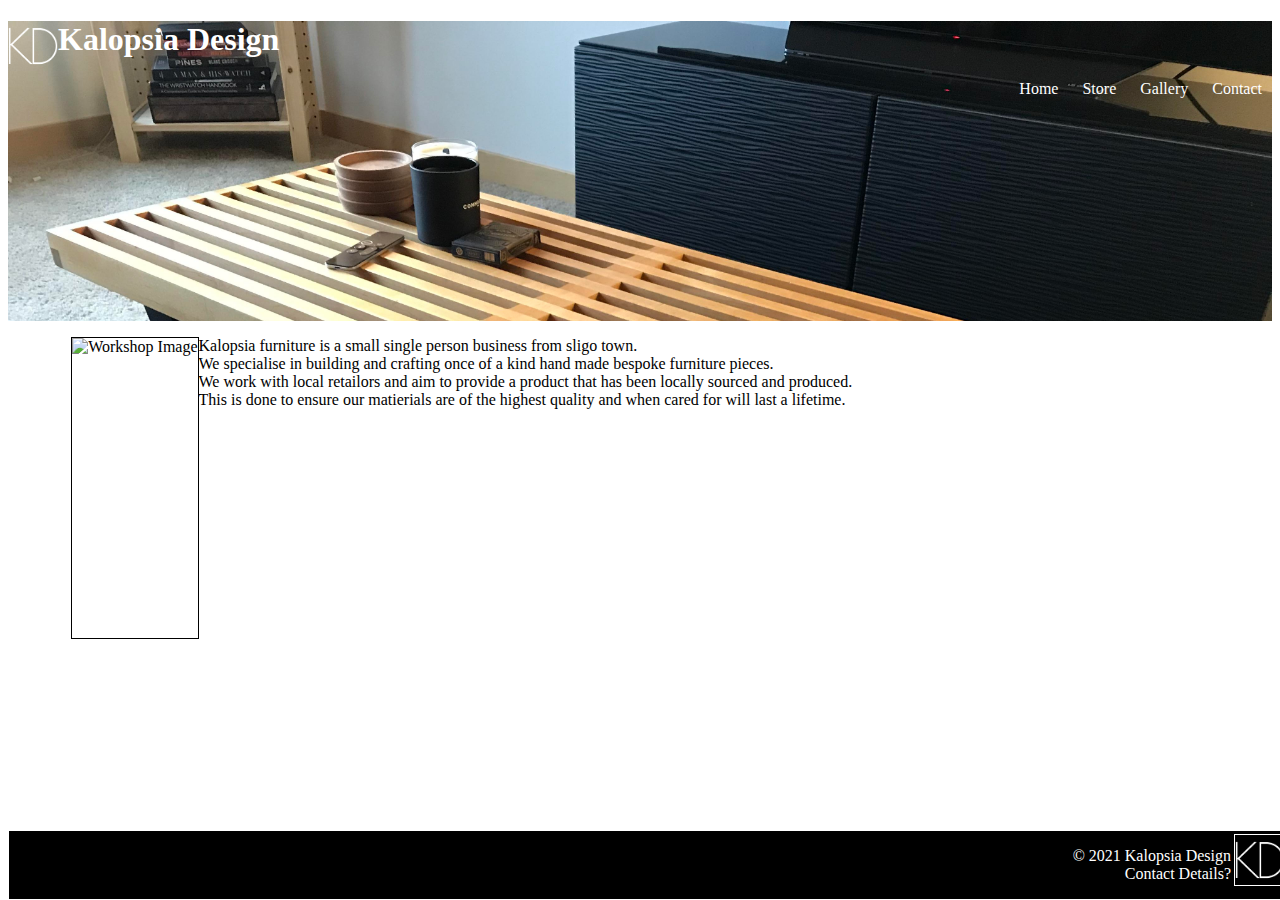
==== index.html @ 6f73cb67 "Update 1" ====
<!DOCTYPE HTML>

<html lang="en">
    <head>
        <meta charset="utf-8" /> 
        <meta name="description" content="Kalopsia Design Home">
        <meta name="Keywords" content="Kalopsia, Design, Furniture, Sligo">
        <link rel="stylesheet" type="text/css" href="styles/styles.css"/>
        <title>Kalopsia Design</title>                     
    </head>
    <body>
        
        <header><img style="float: left; height: 50px; width: 50px" src="images/KalopsiaLogoWhite.png" alt="logo" /><h1>Kalopsia Design
            </h1>
            
                        <nav>
                <ul> <!Unordered List>
                    <li id="active"> <a href="index.html">Home</a> </li>
                    <li> <a href="store.html">Store</a> </li>
                    <li> <a href="gallery.html">Gallery</a> </li>
                    <li> <a href="contact.html">Contact</a> </li>
                </ul>
            </nav>
        </header>

        
        <main>
            <img style="float: left; height: 300px;" src="" alt="Workshop Image" />
            <p> Kalopsia furniture is a small single person business from sligo town.<br>
            We specialise in building and crafting once of a kind hand made bespoke furniture pieces.<br>
            We work with local retailors and aim to provide a product that has been locally sourced and produced.<br>
            This is done to ensure our matierials are of the highest quality and when cared for will last a lifetime.</p>
            
        </main>
        
            <footer>
                <img style="float: right; height: 50px; width: 50px" src="images/KalopsiaLogoWhite.png" alt="logo" />
            <p>&copy; 2021 Kalopsia Design<br>Contact Details?</p>
            </footer>
        
    </body>


</html>
---- styles/styles.css ----
body
{
    font: less;
}

header
{
    background-image: url(../images/placeholder_header.jpg);
    background-repeat: no-repeat;
    background-size: cover;
    height: 300px;
    color: white;
}

header nav
{
    text-align: end;
    bottom: 0px;
}

nav ul li
{
    color: white;
    list-style-type: none;
    display: inline;
    padding: 10px;
}

nav ul li a
{
    color: white;    
    text-decoration: none;
}

main
{
    padding-left: 5%;
    padding-right: 5%;
}

main img
{
    border: 1px solid black;
}
footer
{
    background-color: black;
    color: white;
    text-align: end;
    padding: 0px;
    bottom: 0px;
    clear: both;
    border: 1px solid;
    padding: 0;
    position: fixed;
    margin: 0;
    bottom: 0;
    width: 100%;
}
footer img
{
    border: 1px solid white;
    margin: 3px;
}


table
{
    margin-top: 30px;
    width: 100%;
    border: 1px solid;
    border-color: black;
    background-color: black;
}
table thead
{
    color: white;
    text-align: left;
}
table th tr
{
    border: 1px solid;
    border-color: black;
}
table td
{
    border: 1px solid;
    border-color: black;
    height: 150px;
    text-align: center;
    width: 30%;
}
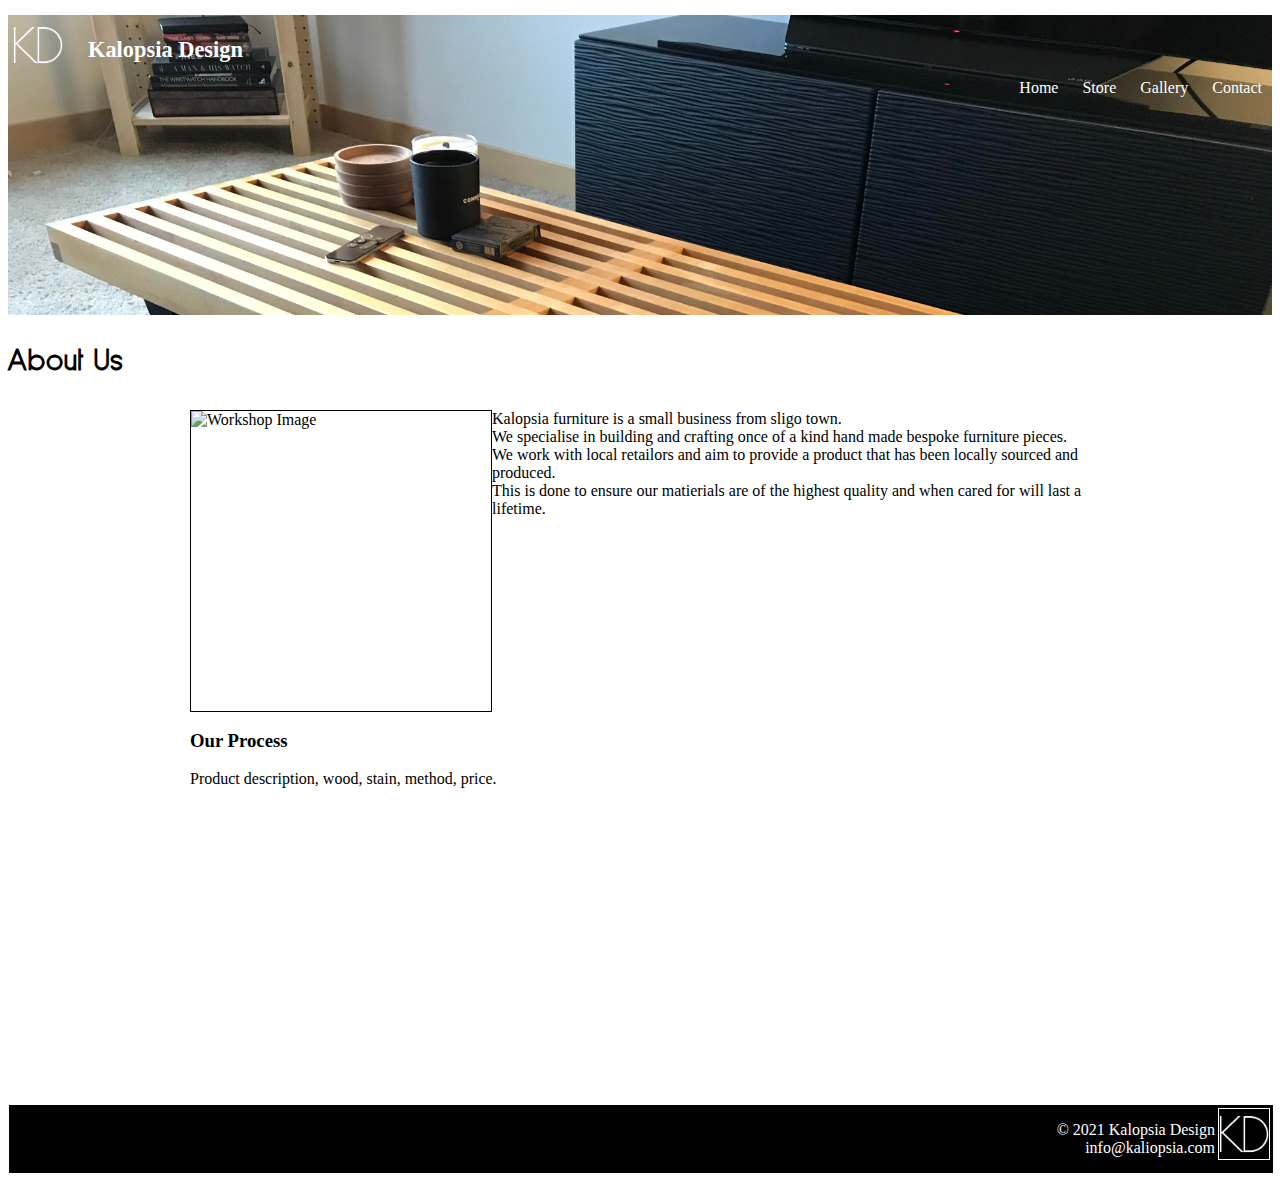
==== commit 234126ff: "update 2" ====
--- a/index.html
+++ b/index.html
@@ -10,7 +10,7 @@
     </head>
     <body>
         
-        <header><img style="float: left; height: 50px; width: 50px" src="images/KalopsiaLogoWhite.png" alt="logo" /><h1>Kalopsia Design
+        <header><img style="float: left; height: 50px; width: 50px; margin: 5px" src="images/KalopsiaLogoWhite.png" alt="logo" /><h1>Kalopsia Design
             </h1>
             
                         <nav>
@@ -25,17 +25,30 @@
 
         
         <main>
-            <img style="float: left; height: 300px;" src="" alt="Workshop Image" />
-            <p> Kalopsia furniture is a small single person business from sligo town.<br>
-            We specialise in building and crafting once of a kind hand made bespoke furniture pieces.<br>
-            We work with local retailors and aim to provide a product that has been locally sourced and produced.<br>
-            This is done to ensure our matierials are of the highest quality and when cared for will last a lifetime.</p>
             
+            <h2>About Us </h2>
+            <section id="frontPage" >
+                <img style="display: block;float: left; height: 300px; width: 300px;" src="" alt="Workshop Image" class="MainImage"/>
+                <p id="frontPage"> Kalopsia furniture is a small business from sligo town.<br>
+                We specialise in building and crafting once of a kind hand made bespoke furniture pieces.<br>
+                We work with local retailors and aim to provide a product that has been locally sourced and produced.<br>
+                This is done to ensure our matierials are of the highest quality and when cared for will last a lifetime.</p>
+            </section>
+            
+            <section>
+                <h3>Our Process</h3>
+                <p>
+                   Product description, wood, stain, method, price.     
+                </p>
+                <iframe width="560" height="300" style="float: left;" src="https://www.youtube.com/embed/jG9lFHI0PdY" title="YouTube video player" frameborder="0" allow="accelerometer; autoplay; clipboard-write; encrypted-media; gyroscope; picture-in-picture" allowfullscreen></iframe>
+                
+            </section>
+        
         </main>
         
             <footer>
                 <img style="float: right; height: 50px; width: 50px" src="images/KalopsiaLogoWhite.png" alt="logo" />
-            <p>&copy; 2021 Kalopsia Design<br>Contact Details?</p>
+            <p>&copy; 2021 Kalopsia Design<br>info@kaliopsia.com</p>
             </footer>
         
     </body>
--- a/styles/styles.css
+++ b/styles/styles.css
@@ -1,6 +1,6 @@
 body
 {
-    font: less;
+    font-family: less;
 }
 
 header
@@ -30,30 +30,52 @@
 {
     color: white;    
     text-decoration: none;
+    font-family: less;
+    image-resolution:snap;
 }
 
-main
+#frontPage
 {
-    padding-left: 5%;
-    padding-right: 5%;
+    height: 300px;
 }
 
-main img
+
+.MainImage
 {
-    border: 1px solid black;
+    border: solid 1px black;
 }
+
+h1
+{
+    font-size: 1.4em;
+    padding-top: 22px;
+    padding-left: 80px;
+}
+
+h2
+{
+    font-family: lessregular;
+    padding-top: 10px;
+    padding-bottom: 10px;
+}
+
+section
+{
+    margin: auto;
+    max-width: 900px;
+    text-align: left;
+    padding-bottom: 1px;
+}
+
 footer
 {
     background-color: black;
     color: white;
     text-align: end;
-    padding: 0px;
     bottom: 0px;
     clear: both;
     border: 1px solid;
-    padding: 0;
-    position: fixed;
-    margin: 0;
+    position: relative;
     bottom: 0;
     width: 100%;
 }
@@ -68,25 +90,75 @@
 {
     margin-top: 30px;
     width: 100%;
-    border: 1px solid;
-    border-color: black;
-    background-color: black;
+    background-color: lightgray;
+    margin-bottom: 20px;
 }
 table thead
 {
     color: white;
     text-align: left;
 }
-table th tr
-{
-    border: 1px solid;
-    border-color: black;
-}
+
 table td
 {
-    border: 1px solid;
-    border-color: black;
-    height: 150px;
+
     text-align: center;
-    width: 30%;
-}+}
+
+#price
+{
+    text-align: end;
+    font-size: 1.2em; 
+}
+
+.images
+{
+    margin: auto;
+    max-width: 900px;
+    display: flex;
+    justify-content: center;
+}
+
+#gallery
+{
+    max-width: 900px;
+    justify-content: center;
+    
+}
+
+#galleryTile
+{
+    float: left;
+    background-color: lightgray;
+    width: 420px;
+    height: 500px;
+    margin: 10px;
+}
+
+#galleryTile img
+{
+    margin: 10px;
+}
+
+#galleryTile p
+{
+    margin: 10px
+}
+
+@font-face {
+    font-family: 'lessregular';
+    src: url('less-webfont.woff') format('woff2'),
+         url('less-webfont.woff') format('woff');
+    font-weight: normal;
+    font-style: normal;
+
+}
+
+@font-face {
+    font-family: 'lesslight';
+    src: url('less-light-webfont.woff2') format('woff2'),
+         url('less-light-webfont.woff') format('woff');
+    font-weight: normal;
+    font-style: normal;
+
+}
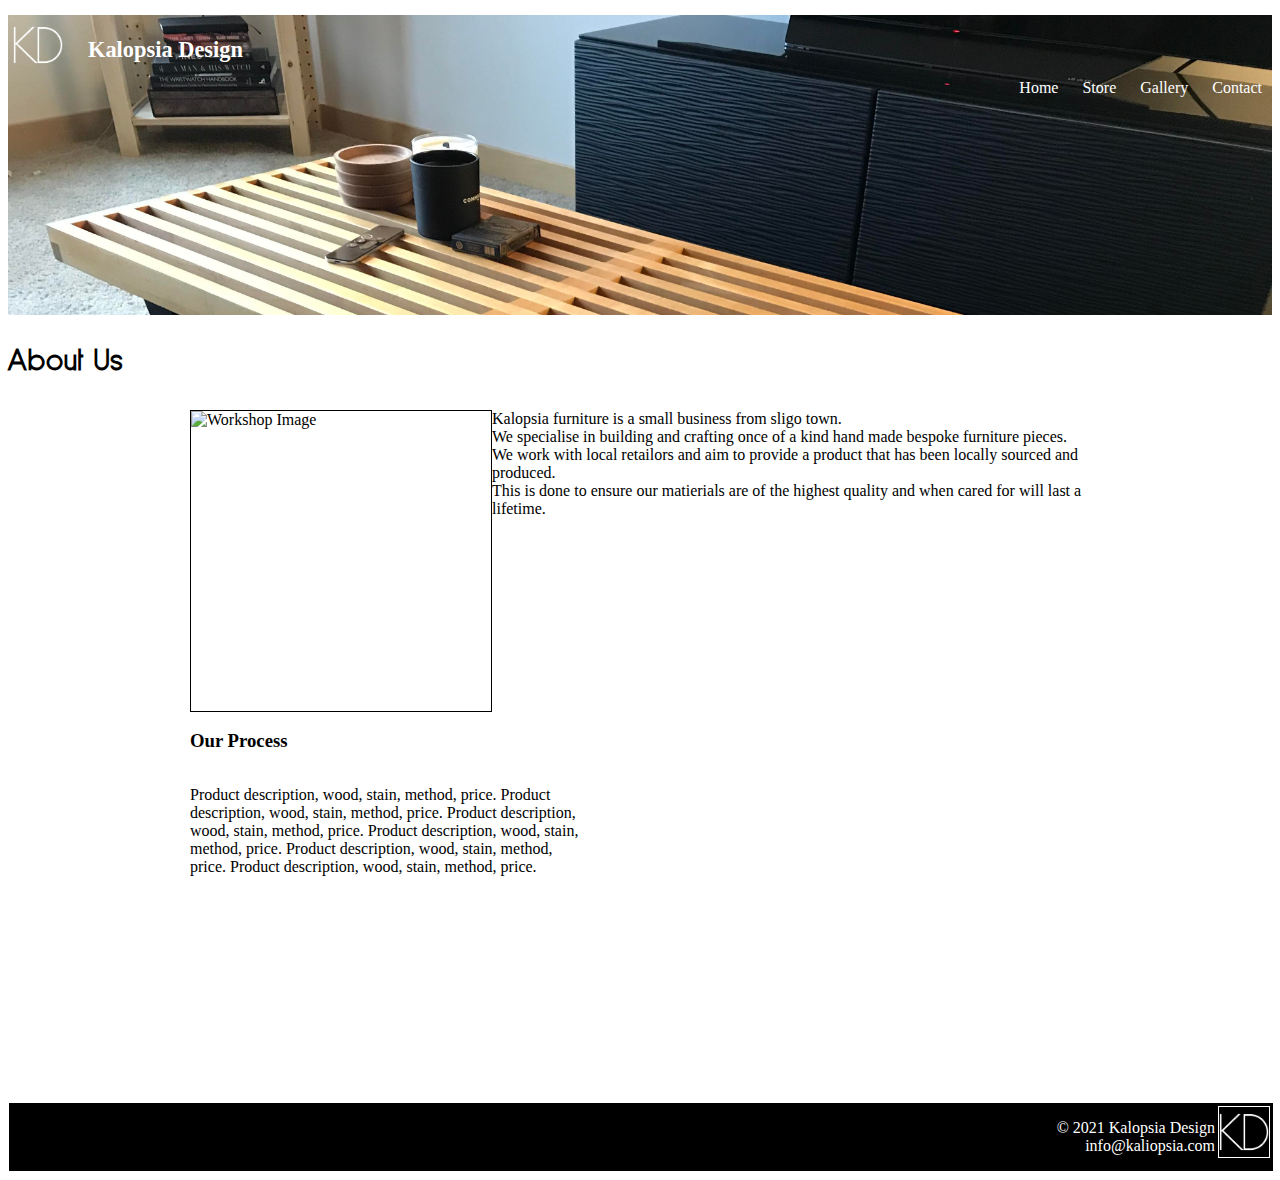
==== commit 02674862: "update 3" ====
--- a/index.html
+++ b/index.html
@@ -37,11 +37,12 @@
             
             <section>
                 <h3>Our Process</h3>
-                <p>
-                   Product description, wood, stain, method, price.     
+                <p style="float: left; max-width: 400px">
+                   Product description, wood, stain, method, price. Product description, wood, stain, method, price. Product description, wood, stain, method, price. Product description, wood, stain, method, price. Product description, wood, stain, method, price. Product description, wood, stain, method, price.     
                 </p>
-                <iframe width="560" height="300" style="float: left;" src="https://www.youtube.com/embed/jG9lFHI0PdY" title="YouTube video player" frameborder="0" allow="accelerometer; autoplay; clipboard-write; encrypted-media; gyroscope; picture-in-picture" allowfullscreen></iframe>
-                
+                <p style="float: right">
+                <iframe width="500" height="300" style="float: left;" src="https://www.youtube.com/embed/jG9lFHI0PdY" title="YouTube video player" frameborder="0" allow="accelerometer; autoplay; clipboard-write; encrypted-media; gyroscope; picture-in-picture" allowfullscreen></iframe>            
+                </p>
             </section>
         
         </main>
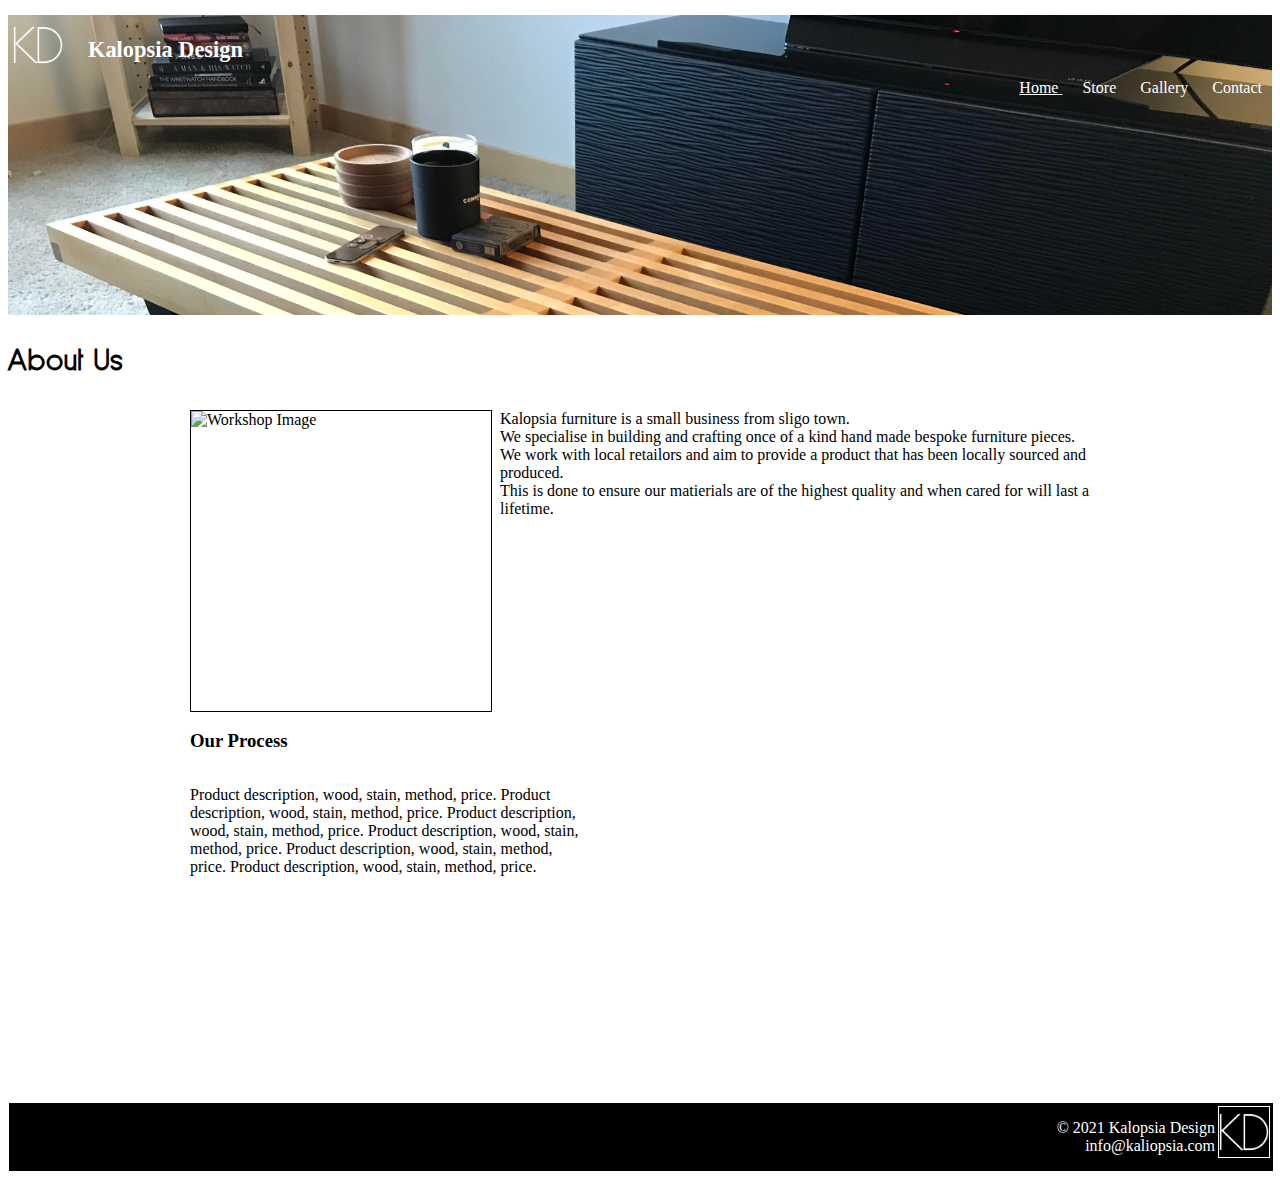
==== commit aa4f5fee: "update 4" ====
--- a/index.html
+++ b/index.html
@@ -6,7 +6,8 @@
         <meta name="description" content="Kalopsia Design Home">
         <meta name="Keywords" content="Kalopsia, Design, Furniture, Sligo">
         <link rel="stylesheet" type="text/css" href="styles/styles.css"/>
-        <title>Kalopsia Design</title>                     
+        <title>Kalopsia Design</title>           
+        <link rel="shortcut icon" href="images/favicon.ico">
     </head>
     <body>
         
--- a/styles/styles.css
+++ b/styles/styles.css
@@ -33,12 +33,19 @@
     font-family: less;
     image-resolution:snap;
 }
+#active
+{
+    text-decoration: underline   
+}
 
 #frontPage
 {
     height: 300px;
 }
-
+#frontPage p 
+{
+    margin-left: 310px;
+}
 
 .MainImage
 {
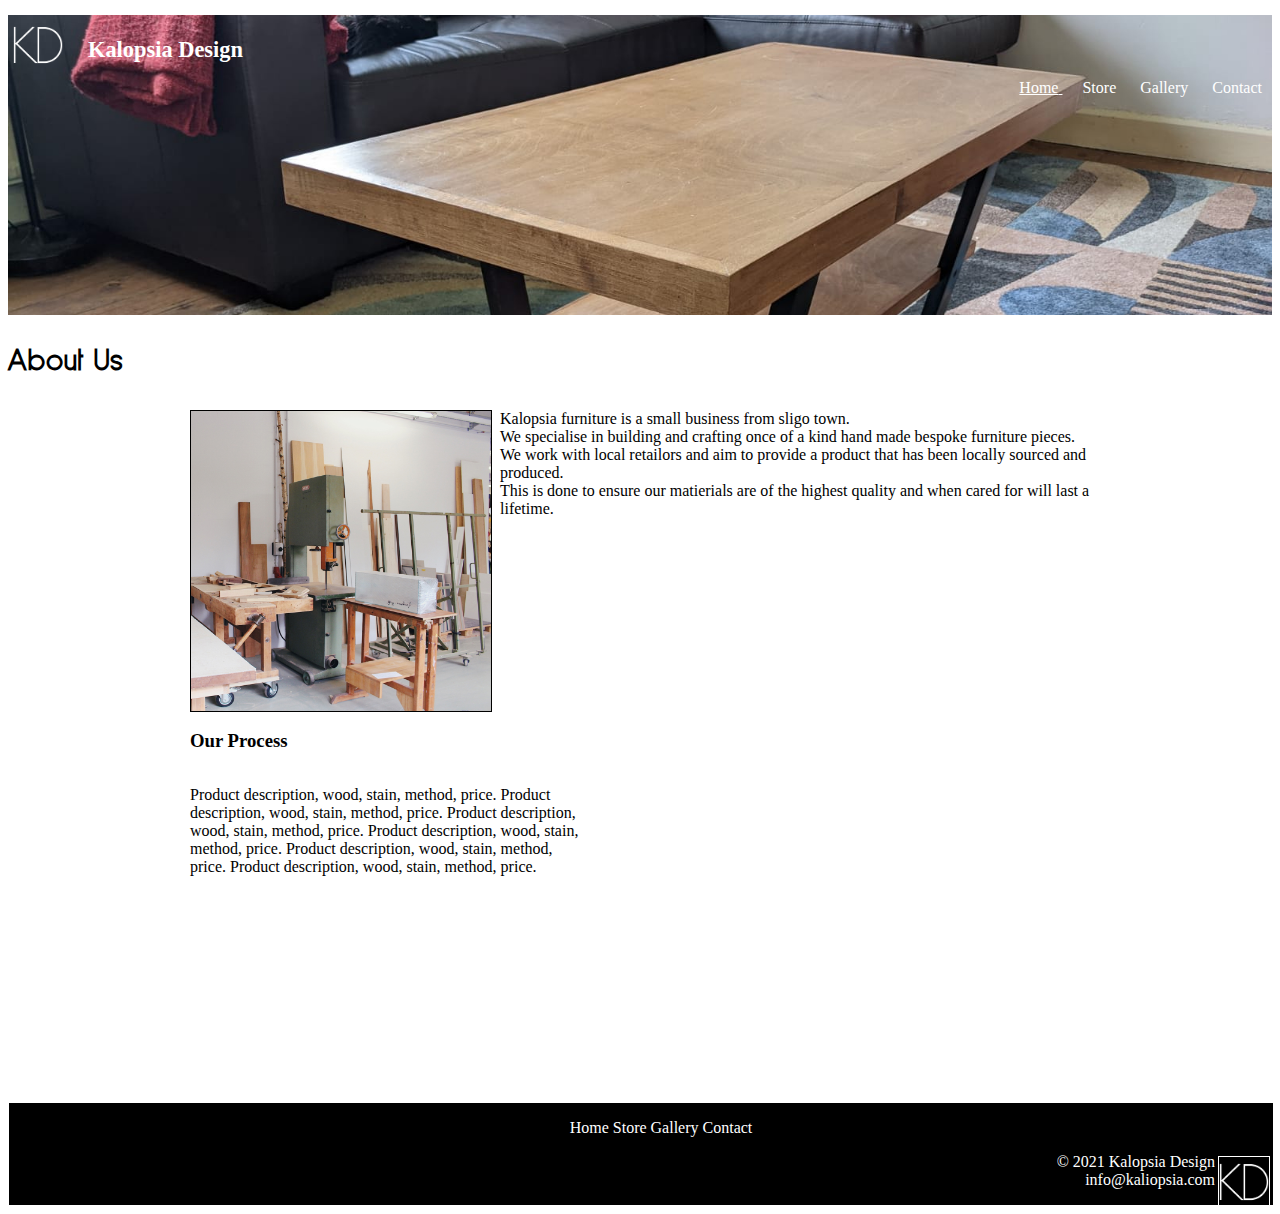
==== commit 1253e878: "update 4?" ====
--- a/index.html
+++ b/index.html
@@ -14,7 +14,7 @@
         <header><img style="float: left; height: 50px; width: 50px; margin: 5px" src="images/KalopsiaLogoWhite.png" alt="logo" /><h1>Kalopsia Design
             </h1>
             
-                        <nav>
+            <nav>
                 <ul> <!Unordered List>
                     <li id="active"> <a href="index.html">Home</a> </li>
                     <li> <a href="store.html">Store</a> </li>
@@ -29,7 +29,7 @@
             
             <h2>About Us </h2>
             <section id="frontPage" >
-                <img style="display: block;float: left; height: 300px; width: 300px;" src="" alt="Workshop Image" class="MainImage"/>
+                <img style="display: block;float: left; height: 300px; width: 300px;" src="images/workshop.jpg" alt="Workshop Image" class="MainImage"/>
                 <p id="frontPage"> Kalopsia furniture is a small business from sligo town.<br>
                 We specialise in building and crafting once of a kind hand made bespoke furniture pieces.<br>
                 We work with local retailors and aim to provide a product that has been locally sourced and produced.<br>
@@ -49,7 +49,15 @@
         </main>
         
             <footer>
-                <img style="float: right; height: 50px; width: 50px" src="images/KalopsiaLogoWhite.png" alt="logo" />
+                <nav>
+                <ul> <!Unordered List>
+                    <li> <a href="index.html">Home</a> </li>
+                    <li> <a href="store.html">Store</a> </li>
+                    <li> <a href="gallery.html">Gallery</a> </li>
+                    <li> <a href="contact.html">Contact</a> </li>
+                </ul>
+                </nav>
+                <img style="float: right; height: 50px; width: 50px;" src="images/KalopsiaLogoWhite.png" alt="logo" />
             <p>&copy; 2021 Kalopsia Design<br>info@kaliopsia.com</p>
             </footer>
         
--- a/styles/styles.css
+++ b/styles/styles.css
@@ -5,7 +5,7 @@
 
 header
 {
-    background-image: url(../images/placeholder_header.jpg);
+    background-image: url(../images/Header.jpg);
     background-repeat: no-repeat;
     background-size: cover;
     height: 300px;
@@ -18,7 +18,7 @@
     bottom: 0px;
 }
 
-nav ul li
+header nav ul li
 {
     color: white;
     list-style-type: none;
@@ -31,11 +31,10 @@
     color: white;    
     text-decoration: none;
     font-family: less;
-    image-resolution:snap;
 }
 #active
 {
-    text-decoration: underline   
+    text-decoration: underline;   
 }
 
 #frontPage
@@ -92,6 +91,17 @@
     margin: 3px;
 }
 
+footer nav
+{
+    text-align: center;
+}
+
+footer nav ul li
+{
+    color: white;
+    list-style-type: none;
+    display: inline;
+}
 
 table
 {
@@ -116,6 +126,7 @@
 {
     text-align: end;
     font-size: 1.2em; 
+    font-weight: bold;
 }
 
 .images
@@ -150,6 +161,31 @@
 #galleryTile p
 {
     margin: 10px
+}
+
+form
+{
+    text-align: center;
+    justify-content: center;
+}
+
+input
+{
+    border: solid white 1px;
+    border-bottom: solid black 1px;
+    width: 400px;
+    margin-bottom: 30px;
+}
+
+#submit
+{
+    width: 200px;
+    height: 40px;
+    margin: 10px;
+    font-family: less;
+    border: solid black 1px;
+    background-color: white;
+    font-weight: bold;
 }
 
 @font-face {
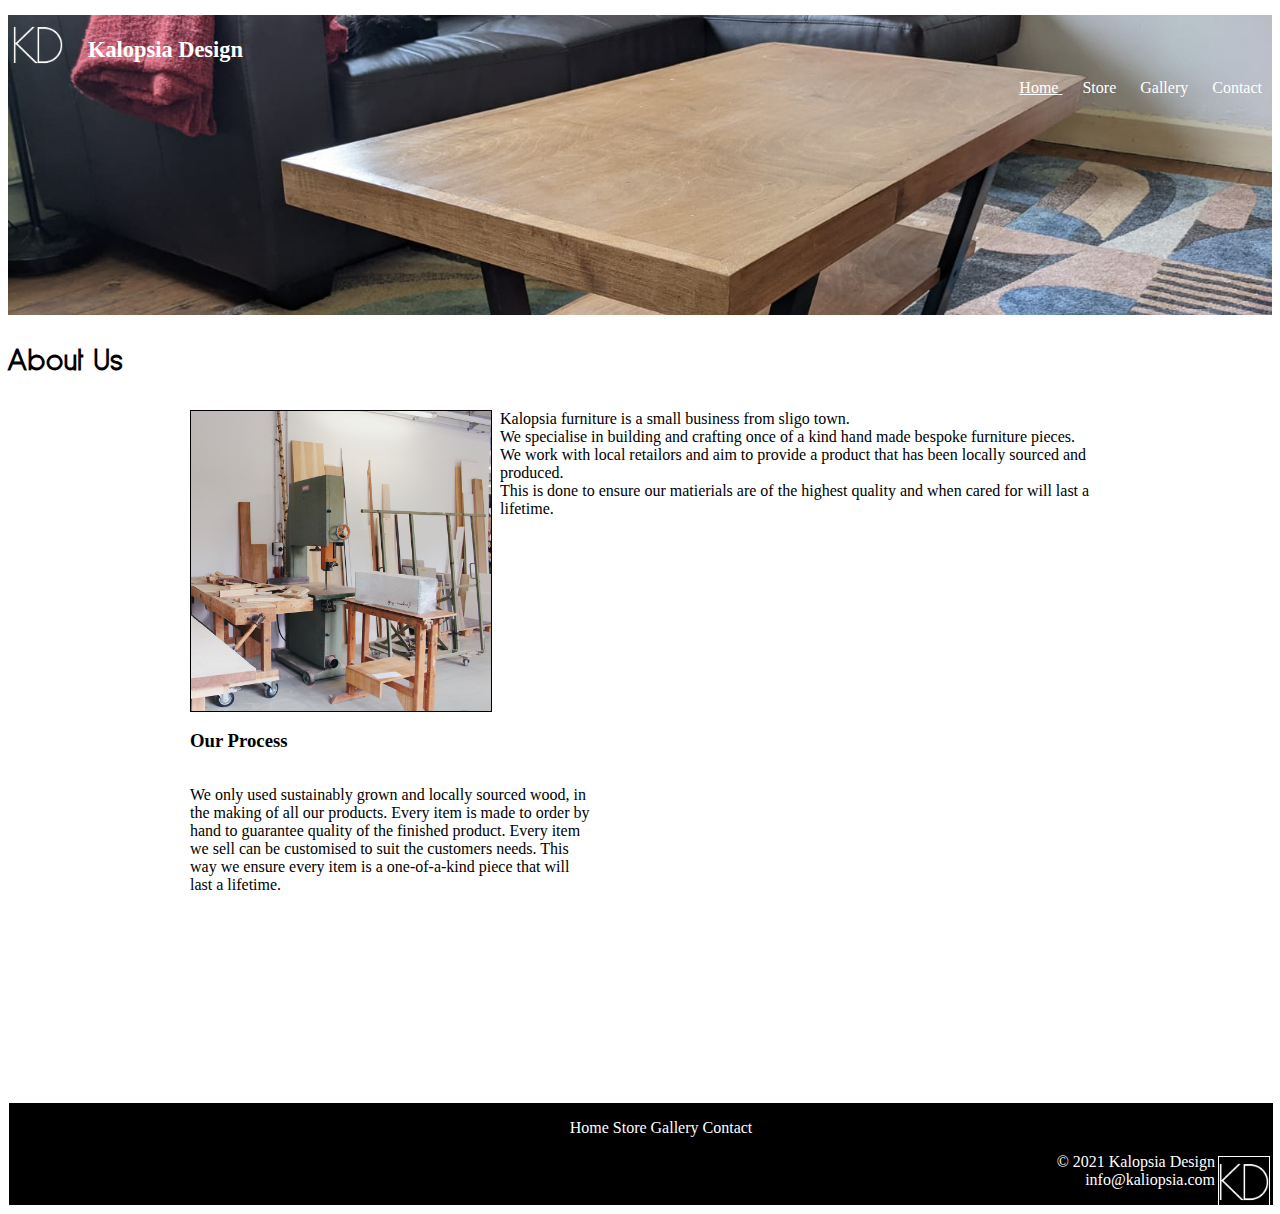
==== commit b63abf4d: "update 5?" ====
--- a/index.html
+++ b/index.html
@@ -15,7 +15,7 @@
             </h1>
             
             <nav>
-                <ul> <!Unordered List>
+                <ul>
                     <li id="active"> <a href="index.html">Home</a> </li>
                     <li> <a href="store.html">Store</a> </li>
                     <li> <a href="gallery.html">Gallery</a> </li>
@@ -28,9 +28,9 @@
         <main>
             
             <h2>About Us </h2>
-            <section id="frontPage" >
+            <section class="frontPage" >
                 <img style="display: block;float: left; height: 300px; width: 300px;" src="images/workshop.jpg" alt="Workshop Image" class="MainImage"/>
-                <p id="frontPage"> Kalopsia furniture is a small business from sligo town.<br>
+                <p class="frontPage"> Kalopsia furniture is a small business from sligo town.<br>
                 We specialise in building and crafting once of a kind hand made bespoke furniture pieces.<br>
                 We work with local retailors and aim to provide a product that has been locally sourced and produced.<br>
                 This is done to ensure our matierials are of the highest quality and when cared for will last a lifetime.</p>
@@ -39,7 +39,7 @@
             <section>
                 <h3>Our Process</h3>
                 <p style="float: left; max-width: 400px">
-                   Product description, wood, stain, method, price. Product description, wood, stain, method, price. Product description, wood, stain, method, price. Product description, wood, stain, method, price. Product description, wood, stain, method, price. Product description, wood, stain, method, price.     
+                   We only used sustainably grown and locally sourced wood, in the making of all our products. Every item is made to order by hand to guarantee quality of the finished product. Every item we sell can be customised to suit the customers needs. This way we ensure every item is a one-of-a-kind piece that will last a lifetime.
                 </p>
                 <p style="float: right">
                 <iframe width="500" height="300" style="float: left;" src="https://www.youtube.com/embed/jG9lFHI0PdY" title="YouTube video player" frameborder="0" allow="accelerometer; autoplay; clipboard-write; encrypted-media; gyroscope; picture-in-picture" allowfullscreen></iframe>            
@@ -50,7 +50,7 @@
         
             <footer>
                 <nav>
-                <ul> <!Unordered List>
+                <ul>
                     <li> <a href="index.html">Home</a> </li>
                     <li> <a href="store.html">Store</a> </li>
                     <li> <a href="gallery.html">Gallery</a> </li>
--- a/styles/styles.css
+++ b/styles/styles.css
@@ -37,11 +37,11 @@
     text-decoration: underline;   
 }
 
-#frontPage
+.frontPage
 {
     height: 300px;
 }
-#frontPage p 
+.frontPage p 
 {
     margin-left: 310px;
 }
@@ -122,7 +122,7 @@
     text-align: center;
 }
 
-#price
+.price
 {
     text-align: end;
     font-size: 1.2em; 
@@ -144,7 +144,7 @@
     
 }
 
-#galleryTile
+.galleryTile
 {
     float: left;
     background-color: lightgray;
@@ -153,12 +153,12 @@
     margin: 10px;
 }
 
-#galleryTile img
+.galleryTile img
 {
     margin: 10px;
 }
 
-#galleryTile p
+.galleryTile p
 {
     margin: 10px
 }
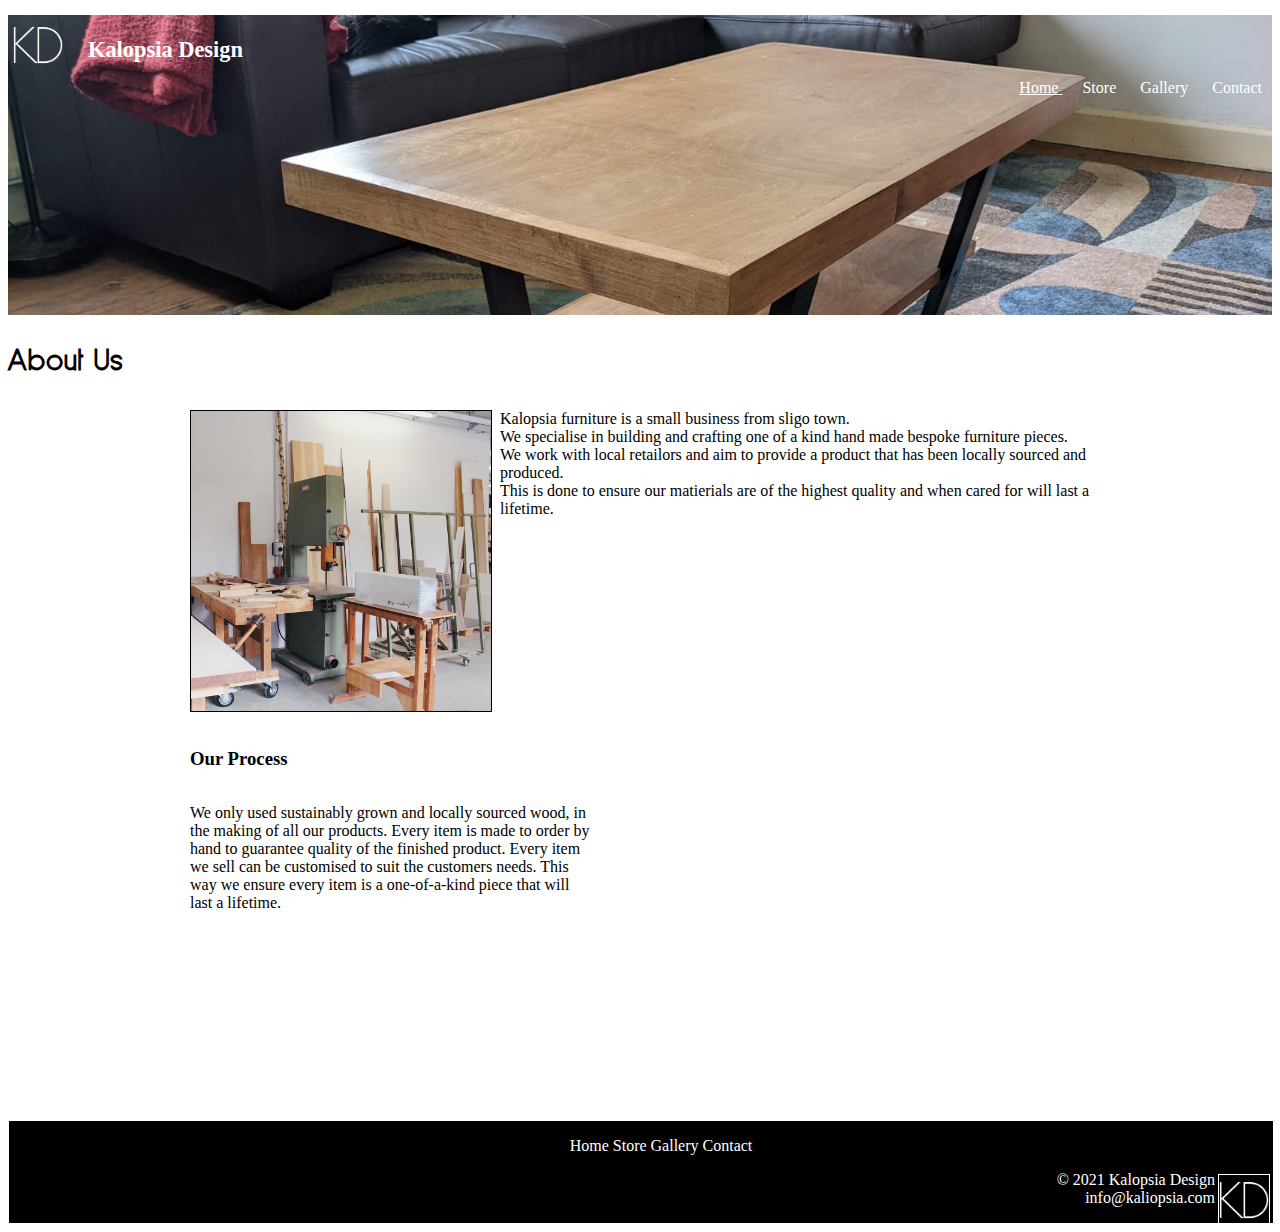
==== commit 2bace98c: "Update 6, possibly?" ====
--- a/index.html
+++ b/index.html
@@ -31,18 +31,18 @@
             <section class="frontPage" >
                 <img style="display: block;float: left; height: 300px; width: 300px;" src="images/workshop.jpg" alt="Workshop Image" class="MainImage"/>
                 <p class="frontPage"> Kalopsia furniture is a small business from sligo town.<br>
-                We specialise in building and crafting once of a kind hand made bespoke furniture pieces.<br>
+                We specialise in building and crafting one of a kind hand made bespoke furniture pieces.<br>
                 We work with local retailors and aim to provide a product that has been locally sourced and produced.<br>
                 This is done to ensure our matierials are of the highest quality and when cared for will last a lifetime.</p>
             </section>
-            
+            <br>
             <section>
                 <h3>Our Process</h3>
                 <p style="float: left; max-width: 400px">
                    We only used sustainably grown and locally sourced wood, in the making of all our products. Every item is made to order by hand to guarantee quality of the finished product. Every item we sell can be customised to suit the customers needs. This way we ensure every item is a one-of-a-kind piece that will last a lifetime.
                 </p>
                 <p style="float: right">
-                <iframe width="500" height="300" style="float: left;" src="https://www.youtube.com/embed/jG9lFHI0PdY" title="YouTube video player" frameborder="0" allow="accelerometer; autoplay; clipboard-write; encrypted-media; gyroscope; picture-in-picture" allowfullscreen></iframe>            
+                <iframe width="480" height="300" style="float: left;" src="https://www.youtube.com/embed/jG9lFHI0PdY" title="YouTube video player" frameborder="0" allow="accelerometer; autoplay; clipboard-write; encrypted-media; gyroscope; picture-in-picture" allowfullscreen></iframe>            
                 </p>
             </section>
         
